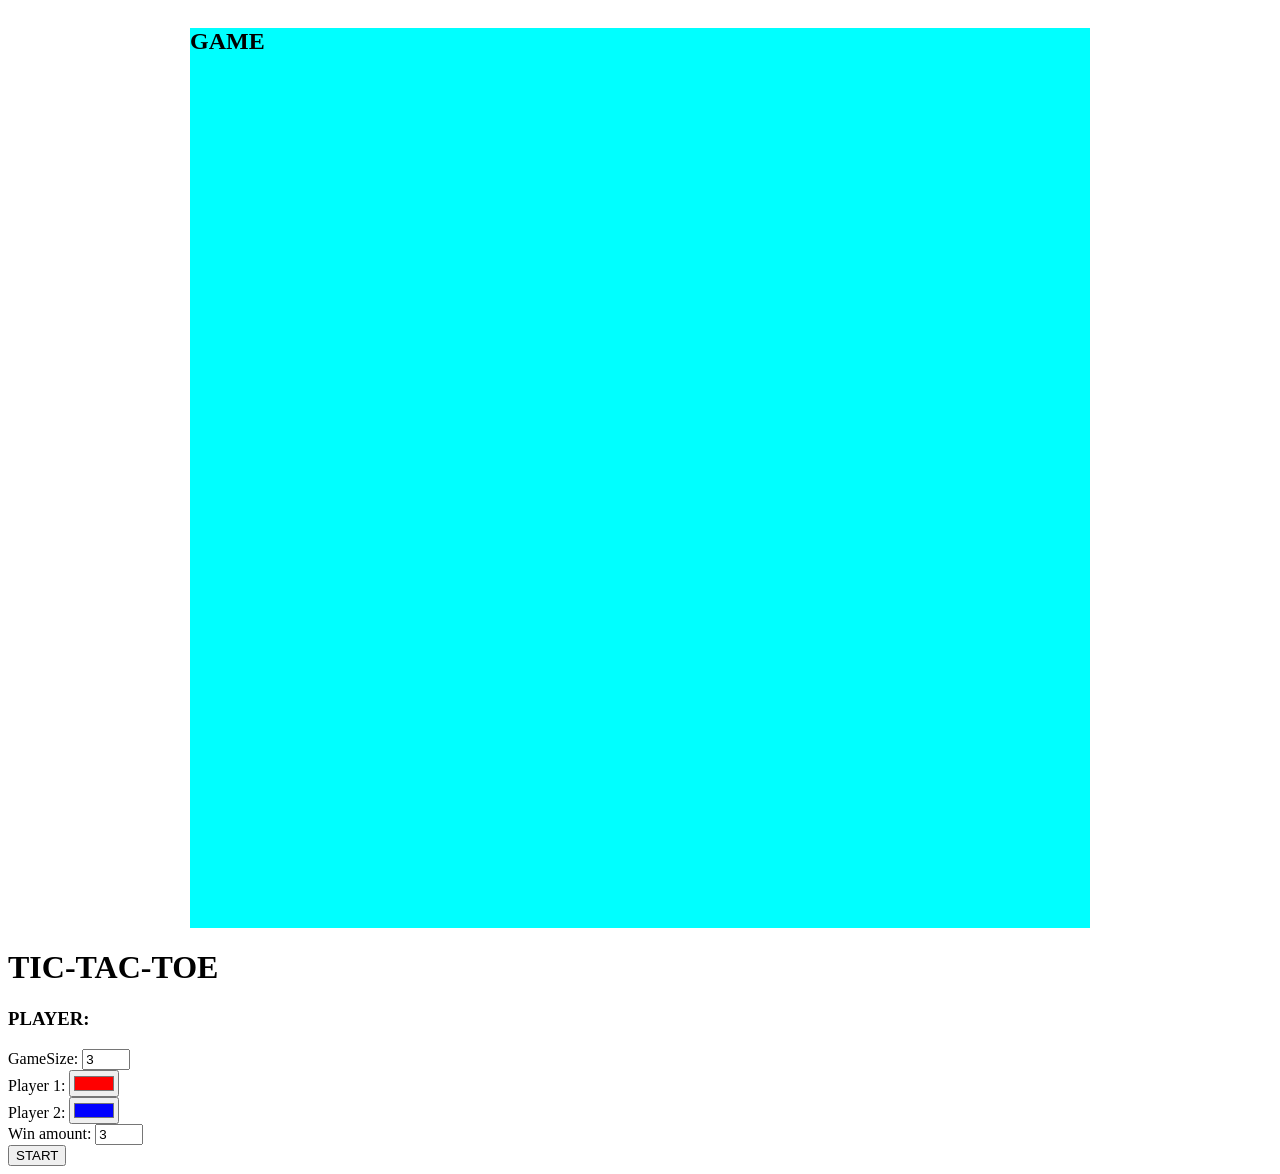
==== index.html @ bb0c982b "Different tables for game and menu" ====
<!DOCTYPE html>
<html lang="en">

<head>
    <meta charset="UTF-8">
    <meta http-equiv="X-UA-Compatible" content="IE=edge">
    <meta name="viewport" content="width=device-width, initial-scale=1.0">
    <title>TicTacToe</title>

    <link rel="stylesheet" href="/res/css/style.css">
</head>

<body>
    <div id="game">
        <h2>GAME</h2>
    </div>
    <div id="menu">
        <h1>TIC-TAC-TOE</h1>
        <h3 id="player">PLAYER: </h3>
        <div>
            <form onsubmit="return false">
                <label for="gameSize">GameSize:</label>
                <input onchange="RefreshWinAmount();" type="number" name="gameSize" id="gameSize" value="3" min="3" max="20" required><br>

                <label for="playerOneColor">Player 1:</label>
                <input type="color" name="playerOneColor" id="playerOneColor" value="#FF0000"><br>

                <label for="playerOneColor">Player 2:</label>
                <input type="color" name="playerTwoColor" id="playerTwoColor" value="#0000FF"><br>

                <label for="winAmount">Win amount:</label>
                <input type="number" name="winAmount" id="winAmount" value="3" min="3" max="20" required><br>

                <button onclick="StartGame();">START</button>
            </form>
        </div>
    </div>

    <script src="/res/js/viewport.js"></script>
    <script src="/res/js/script.js"></script>
</body>

</html>
---- res/css/style.css ----
html, body
{
    overflow: hidden;
}

#game
{
    background-color: aqua;
    margin: auto;
}

#game table
{
    height: 100%;
    width: 100%;
}
#game table tr td button
{
    height: 100%;
    width: 100%;
}
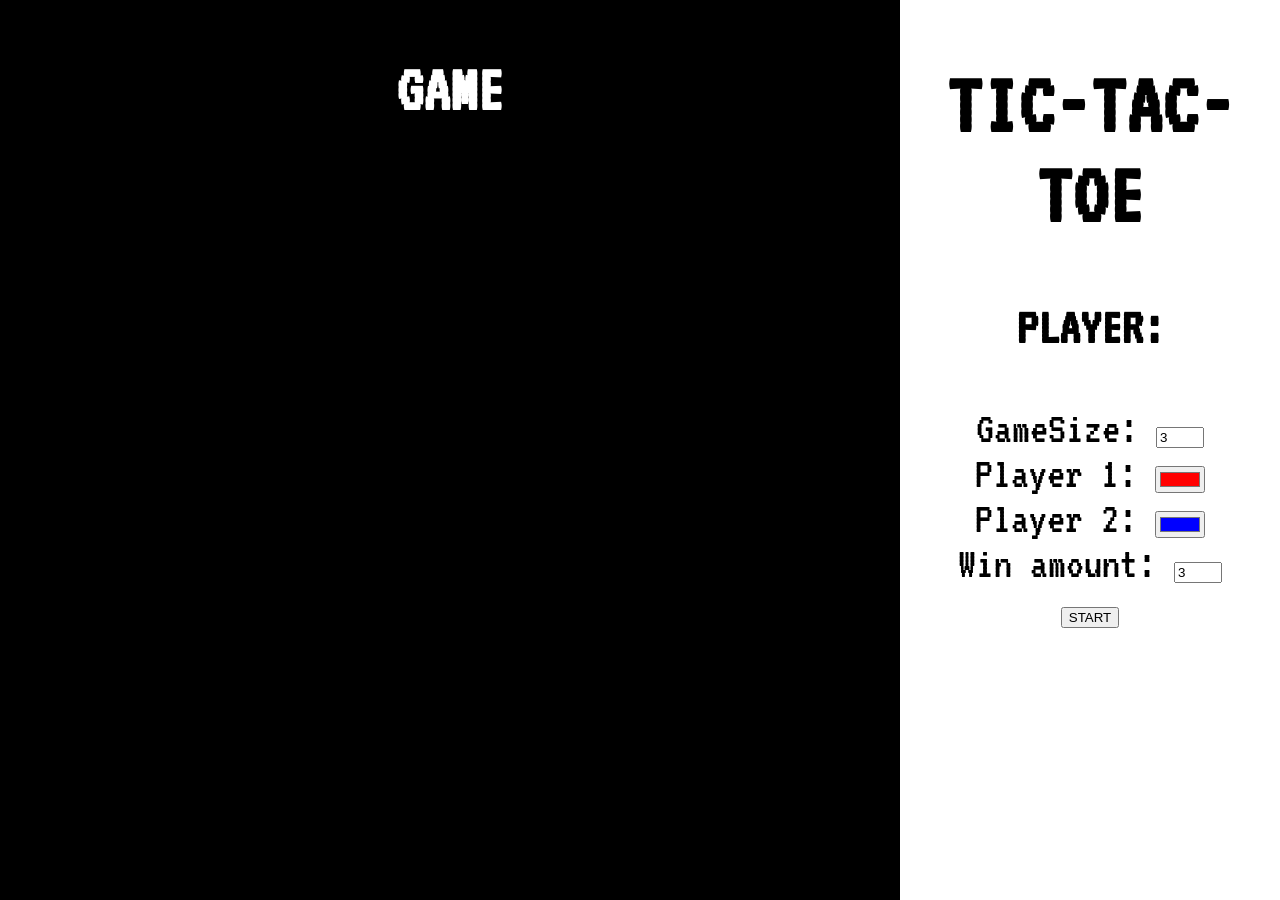
==== commit 2627a85c: "small adjustments" ====
--- a/index.html
+++ b/index.html
@@ -7,6 +7,7 @@
     <meta name="viewport" content="width=device-width, initial-scale=1.0">
     <title>TicTacToe</title>
 
+    <link rel="stylesheet" href="/res/css/fonts.css">
     <link rel="stylesheet" href="/res/css/style.css">
 </head>
 
@@ -20,7 +21,8 @@
         <div>
             <form onsubmit="return false">
                 <label for="gameSize">GameSize:</label>
-                <input onchange="RefreshWinAmount();" type="number" name="gameSize" id="gameSize" value="3" min="3" max="20" required><br>
+                <input onchange="RefreshWinAmount();" type="number" name="gameSize"
+                       id="gameSize" value="3" min="3" max="20" required><br>
 
                 <label for="playerOneColor">Player 1:</label>
                 <input type="color" name="playerOneColor" id="playerOneColor" value="#FF0000"><br>
@@ -37,7 +39,8 @@
     </div>
 
     <script src="/res/js/viewport.js"></script>
-    <script src="/res/js/script.js"></script>
+    <script src="/res/js/prepare.js"></script>
+    <script src="/res/js/game.js"></script>
 </body>
 
 </html>
--- a/res/css/fonts.css
+++ b/res/css/fonts.css
@@ -0,0 +1,6 @@
+@font-face {
+    font-family: 'VT323';
+    src: url('/res/fonts/VT323-Regular.ttf');
+    font-weight: normal;
+    font-style: normal;
+}
--- a/res/css/style.css
+++ b/res/css/style.css
@@ -1,21 +1,46 @@
 html, body
 {
+    height: 100%;
+    width: 100%;
+    margin: 0;
+    padding: 0;
     overflow: hidden;
 }
 
 #game
 {
-    background-color: aqua;
-    margin: auto;
+    float: left;
+
+    background-color: black;
+    color: white;
+
+    font-family: 'VT323';
+    font-size: 5vh;
+    text-align: center;
 }
 
-#game table
+#gametable
 {
     height: 100%;
     width: 100%;
 }
-#game table tr td button
+
+#gametable tr td div
 {
-    height: 100%;
-    width: 100%;
+    height: 95%;
+    width: 95%;
+    margin: auto;
+    background-color: white;
+}
+
+#menu
+{
+    float: left;
+
+    background-color: white;
+    color: black;
+
+    font-family: 'VT323';
+    font-size: 5vh;
+    text-align: center;
 }
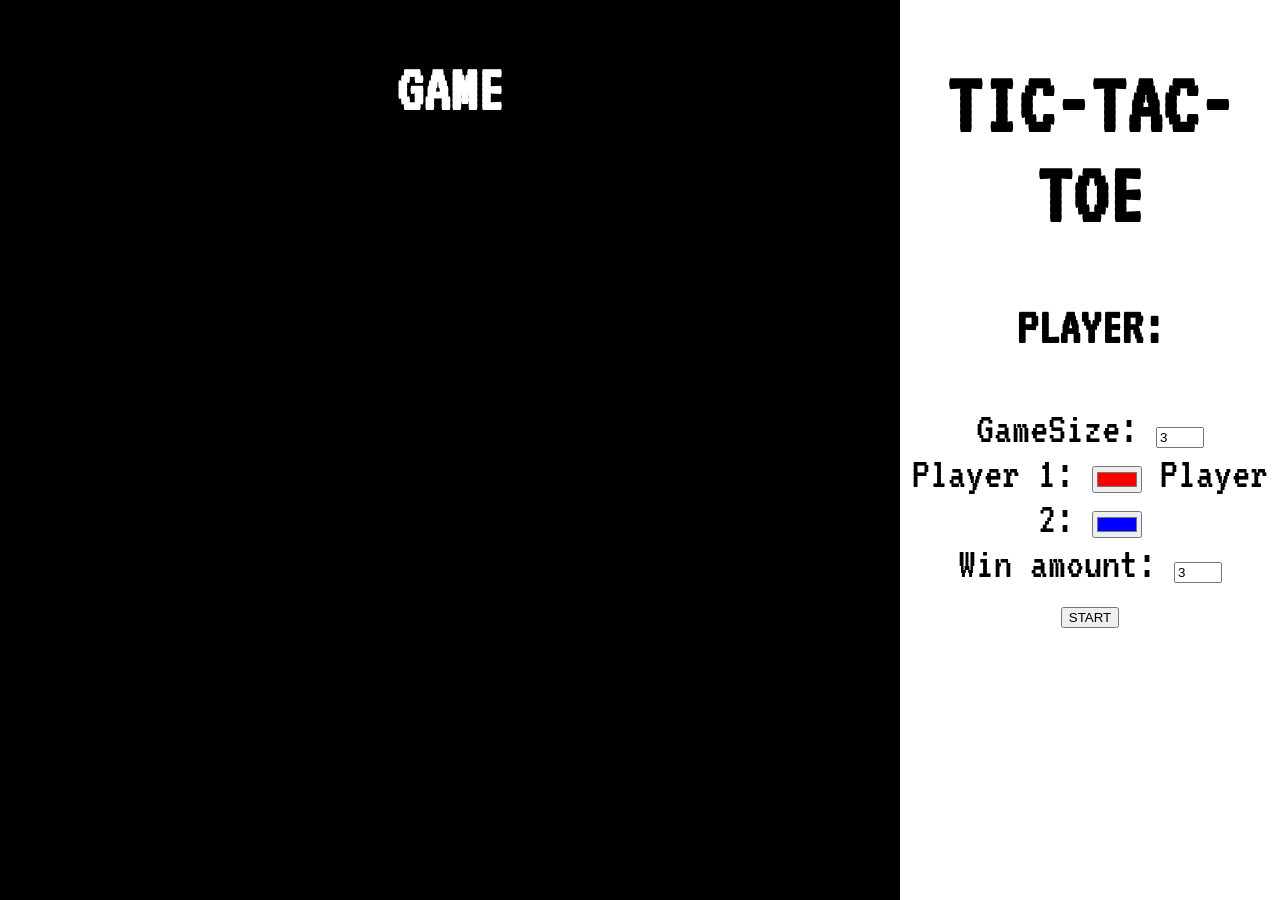
==== commit cdab6cfa: "MUKODIK BAZDMEG MUKODIK" ====
--- a/index.html
+++ b/index.html
@@ -25,7 +25,7 @@
                        id="gameSize" value="3" min="3" max="20" required><br>
 
                 <label for="playerOneColor">Player 1:</label>
-                <input type="color" name="playerOneColor" id="playerOneColor" value="#FF0000"><br>
+                <input type="color" name="playerOneColor" id="playerOneColor" value="#FF0000">
 
                 <label for="playerOneColor">Player 2:</label>
                 <input type="color" name="playerTwoColor" id="playerTwoColor" value="#0000FF"><br>
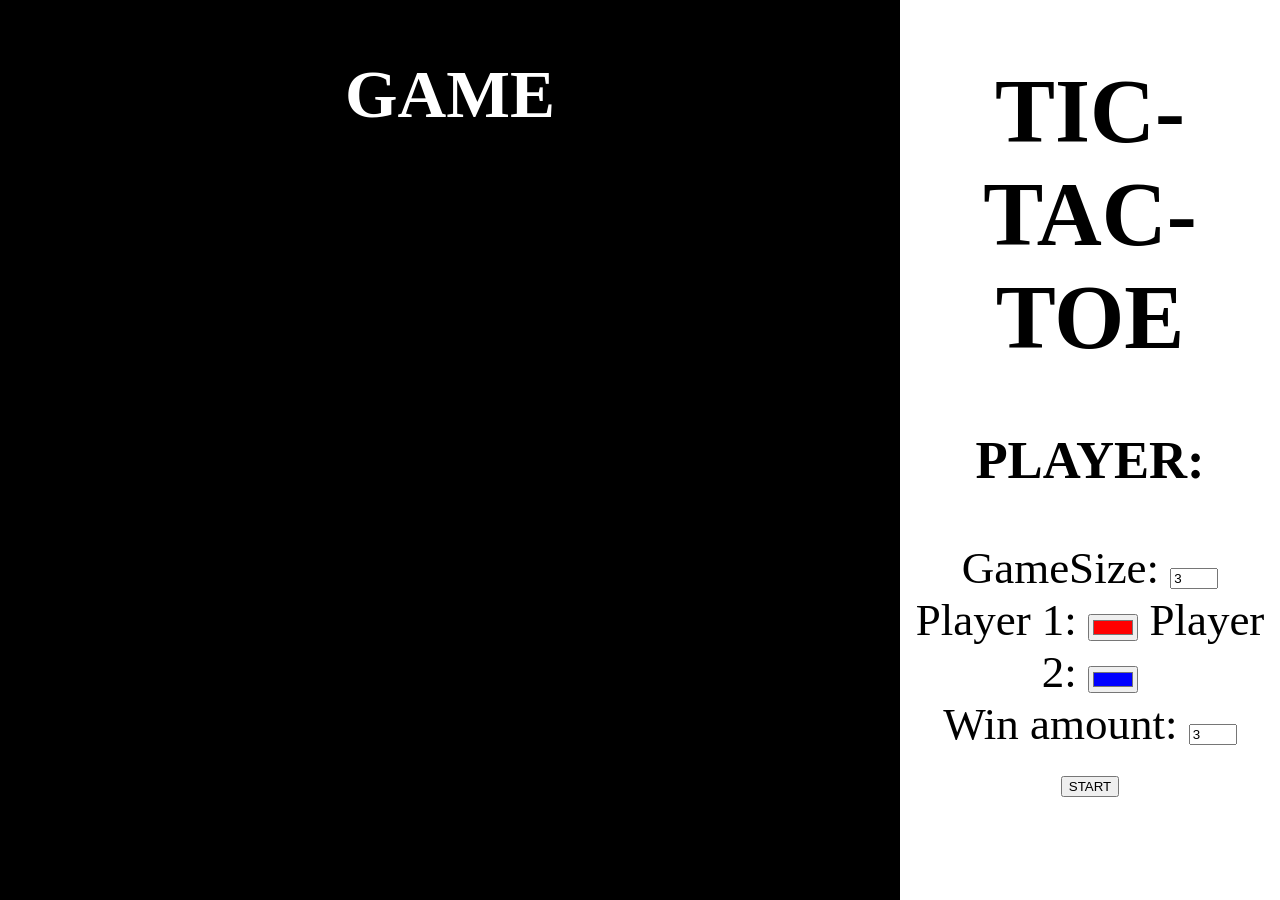
==== commit 622b99a6: "githubs fucked up file system..." ====
--- a/index.html
+++ b/index.html
@@ -7,8 +7,8 @@
     <meta name="viewport" content="width=device-width, initial-scale=1.0">
     <title>TicTacToe</title>
 
-    <link rel="stylesheet" href="/res/css/fonts.css">
-    <link rel="stylesheet" href="/res/css/style.css">
+    <link rel="stylesheet" href="res/css/fonts.css">
+    <link rel="stylesheet" href="res/css/style.css">
 </head>
 
 <body>
@@ -38,9 +38,9 @@
         </div>
     </div>
 
-    <script src="/res/js/viewport.js"></script>
-    <script src="/res/js/prepare.js"></script>
-    <script src="/res/js/game.js"></script>
+    <script src="res/js/viewport.js"></script>
+    <script src="res/js/prepare.js"></script>
+    <script src="res/js/game.js"></script>
 </body>
 
 </html>
--- a/res/css/fonts.css
+++ b/res/css/fonts.css
@@ -1,6 +1,6 @@
 @font-face {
     font-family: 'VT323';
-    src: url('/res/fonts/VT323-Regular.ttf');
+    src: url('res/fonts/VT323-Regular.ttf');
     font-weight: normal;
     font-style: normal;
 }
